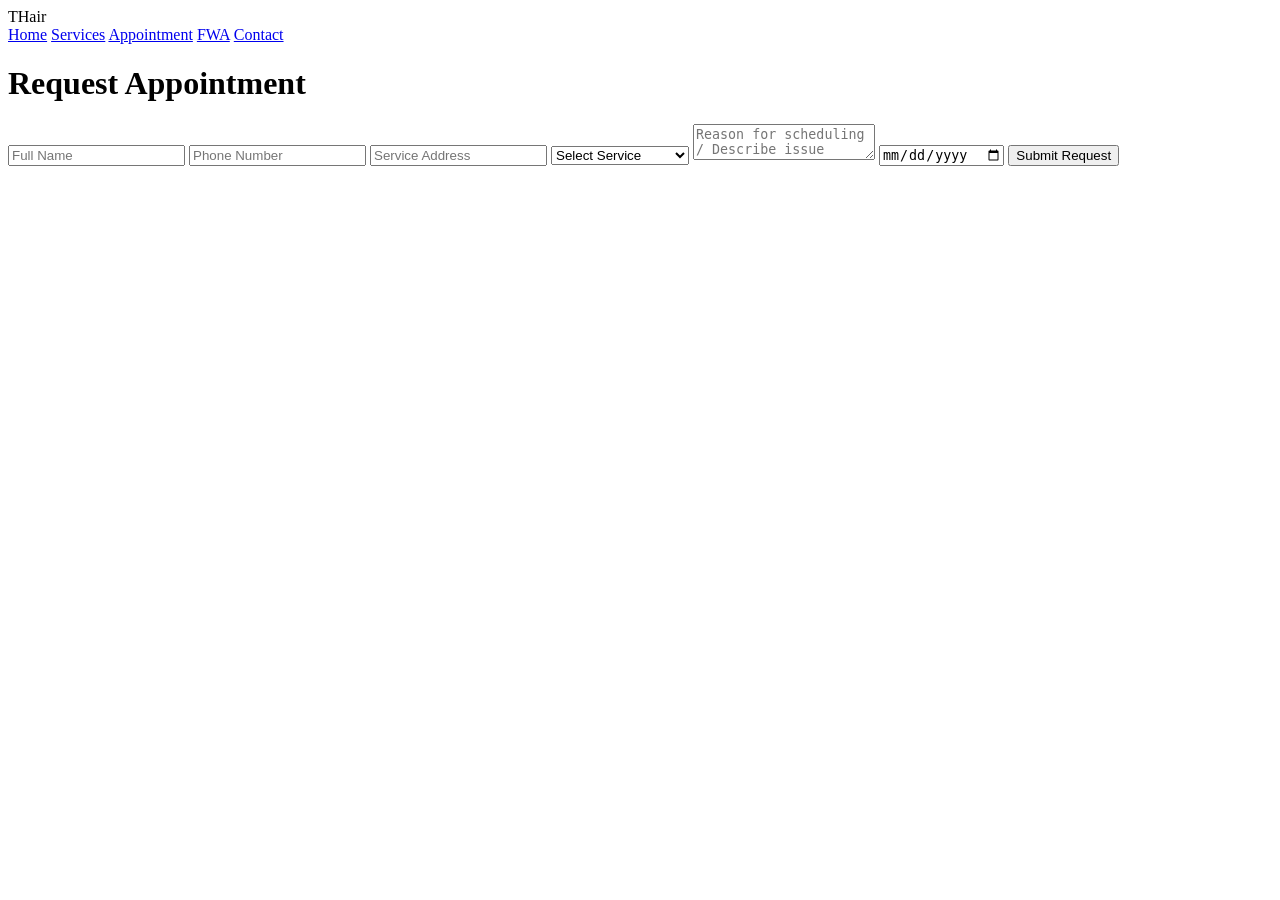
==== appointment.html @ 2e78e72e "Add appointment request form in appointment.html" ====
<!DOCTYPE html>
<html lang="en">
<head>
  <meta charset="UTF-8">
  <meta name="viewport" content="width=device-width, initial-scale=1.0">
  <title>Appointment | THair</title>
  <link rel="stylesheet" href="style.css">
</head>
<body>

<header>
  <div class="logo">THair</div>
  <nav>
    <a href="index.html">Home</a>
    <a href="services.html">Services</a>
    <a href="appointment.html">Appointment</a>
    <a href="fwa.html">FWA</a>
    <a href="contact.html">Contact</a>
  </nav>
</header>

<main class="page">
  <h1>Request Appointment</h1>

  <form class="form-box" action="https://formspree.io/f/mqejejea" method="POST">
    <input type="text" name="name" placeholder="Full Name" required>
    <input type="tel" name="phone" placeholder="Phone Number" required>
    <input type="text" name="address" placeholder="Service Address" required>

    <select name="service" required>
      <option value="">Select Service</option>
      <option>AC Repair</option>
      <option>AC Maintenance</option>
      <option>AC Installation</option>
      <option>Emergency Service</option>
    </select>

    <textarea name="reason" placeholder="Reason for scheduling / Describe issue" required></textarea>

    <input type="date" name="preferred_date">

    <button type="submit">Submit Request</button>
  </form>
</main>

</body>
</html>
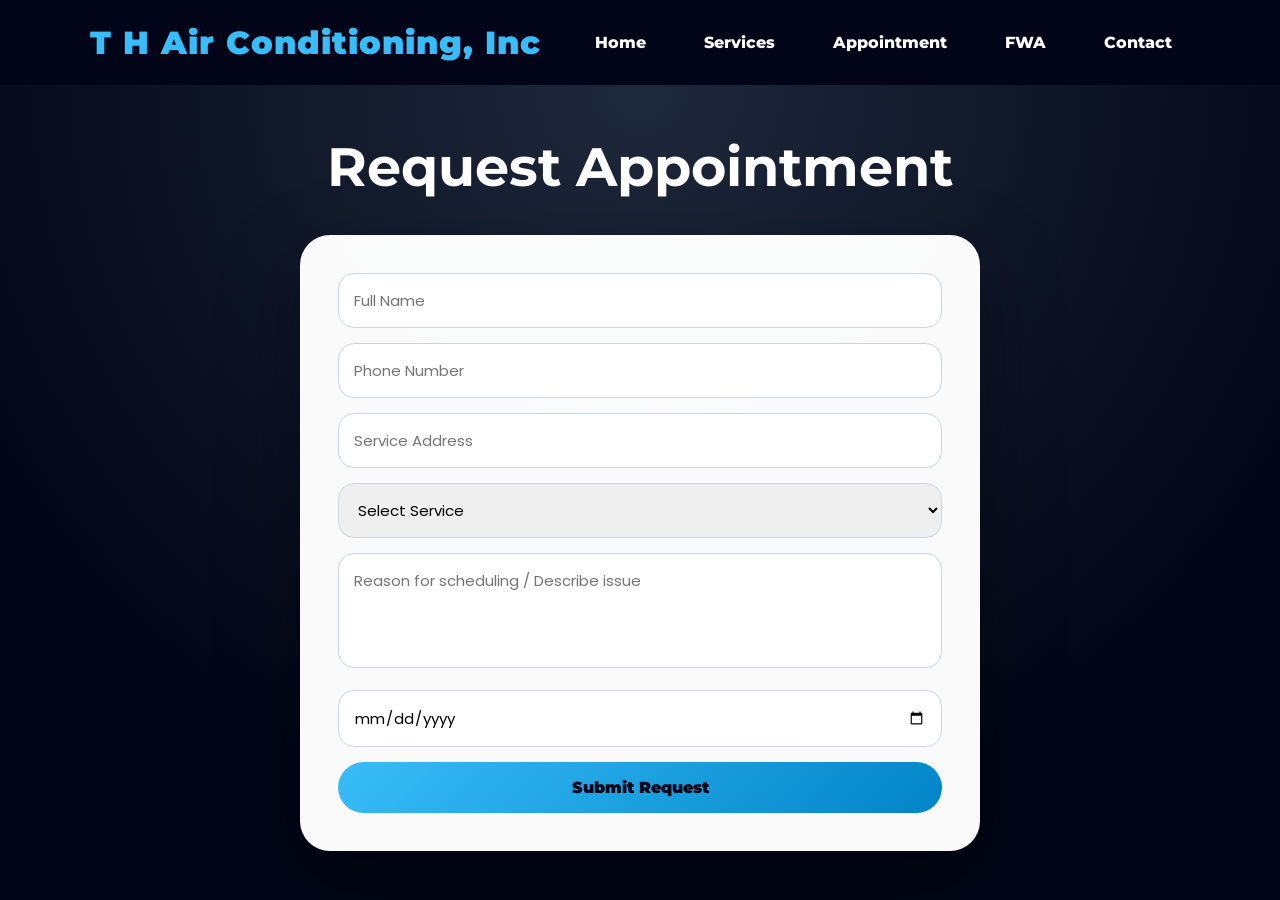
==== commit cf81440a: "Update title and logo for appointment page" ====
--- a/appointment.html
+++ b/appointment.html
@@ -3,13 +3,13 @@
 <head>
   <meta charset="UTF-8">
   <meta name="viewport" content="width=device-width, initial-scale=1.0">
-  <title>Appointment | THair</title>
+  <title>Appointment | T H Air Conditioning, Inc</title>
   <link rel="stylesheet" href="style.css">
 </head>
 <body>
 
 <header>
-  <div class="logo">THair</div>
+  <div class="logo">T H Air Conditioning, Inc</div>
   <nav>
     <a href="index.html">Home</a>
     <a href="services.html">Services</a>
--- a/style.css
+++ b/style.css
@@ -0,0 +1,455 @@
+@import url('https://fonts.googleapis.com/css2?family=Trade+Winds&family=Montserrat:wght@600;800;900&family=Poppins:wght@300;400;600&display=swap');
+
+* {
+  margin: 0;
+  padding: 0;
+  box-sizing: border-box;
+}
+
+body {
+  background: #020617;
+  color: #111827;
+  font-family: "Poppins", sans-serif;
+}
+
+/* HEADER */
+header {
+  height: 85px;
+  background: rgba(2, 6, 23, 0.96);
+  color: white;
+  display: flex;
+  justify-content: space-between;
+  align-items: center;
+  padding: 0 7%;
+  box-shadow: 0 12px 35px rgba(0,0,0,0.45);
+}
+
+.logo {
+  font-family: "Montserrat", sans-serif;
+  font-size: 32px;
+  font-weight: 900;
+  color: #38bdf8;
+  letter-spacing: 1px;
+}
+
+nav a {
+  color: white;
+  text-decoration: none;
+  margin-left: 18px;
+  font-family: "Montserrat", sans-serif;
+  font-weight: 800;
+  padding: 10px 18px;
+  border-radius: 999px;
+  transition: 0.3s;
+}
+
+nav a:hover {
+  background: #38bdf8;
+  color: #020617;
+}
+
+/* BUTTONS */
+.btn {
+  display: inline-block;
+  background: linear-gradient(135deg, #38bdf8, #0ea5e9);
+  color: #020617;
+  text-decoration: none;
+  padding: 15px 32px;
+  border-radius: 999px;
+  font-family: "Montserrat", sans-serif;
+  font-weight: 900;
+  box-shadow: 0 12px 30px rgba(56,189,248,0.35);
+  transition: 0.3s;
+  margin-top: 20px;
+}
+
+.btn:hover {
+  transform: translateY(-3px);
+  box-shadow: 0 18px 40px rgba(56,189,248,0.5);
+}
+
+/* HOME */
+.home {
+  height: calc(100vh - 85px);
+  background:
+    linear-gradient(90deg, rgba(2,6,23,0.85) 0%, rgba(2,6,23,0.35) 38%, rgba(2,6,23,0.05) 100%),
+    url("thair-main.png");
+  background-size: contain;
+  background-repeat: no-repeat;
+  background-position: right center;
+  color: white;
+  display: flex;
+  align-items: center;
+  padding: 0 7%;
+}
+
+.hero-card,
+.hero-text {
+  max-width: 520px;
+  background: rgba(2, 6, 23, 0.55);
+  padding: 38px;
+  border-radius: 28px;
+  backdrop-filter: blur(8px);
+  box-shadow: 0 25px 70px rgba(0,0,0,0.45);
+  border: 1px solid rgba(56,189,248,0.25);
+}
+
+.hero-card h1,
+.hero-text h1 {
+  font-family: "Montserrat", sans-serif;
+  font-size: clamp(38px, 5vw, 58px);
+  line-height: 1;
+  margin-bottom: 18px;
+}
+
+.hero-card p,
+.hero-text p {
+  font-size: 18px;
+  color: #e0f2fe;
+  margin-bottom: 14px;
+}
+
+/* GENERAL PAGES */
+.page {
+  height: calc(100vh - 85px);
+  padding: 55px 7%;
+  display: flex;
+  flex-direction: column;
+  justify-content: center;
+  background: radial-gradient(circle at top, #1e293b, #020617 72%);
+}
+
+.page h1 {
+  font-family: "Montserrat", sans-serif;
+  font-size: 54px;
+  margin-bottom: 35px;
+  text-align: center;
+  color: white;
+}
+
+/* SERVICES */
+.grid {
+  display: grid;
+  grid-template-columns: repeat(4, 1fr);
+  gap: 24px;
+}
+
+.card {
+  background: rgba(255,255,255,0.96);
+  padding: 34px;
+  border-radius: 28px;
+  text-align: center;
+  box-shadow: 0 22px 55px rgba(0,0,0,0.28);
+  border: 1px solid rgba(56,189,248,0.18);
+  transition: 0.3s;
+}
+
+.card:hover {
+  transform: translateY(-8px);
+  box-shadow: 0 30px 70px rgba(56,189,248,0.2);
+}
+
+.card h3 {
+  color: #0284c7;
+  font-family: "Montserrat", sans-serif;
+  font-size: 24px;
+  margin-bottom: 10px;
+}
+
+.card p {
+  color: #475569;
+}
+
+/* APPOINTMENT FORM */
+.form-box {
+  max-width: 680px;
+  margin: 0 auto;
+  background: rgba(255,255,255,0.98);
+  padding: 38px;
+  border-radius: 30px;
+  box-shadow: 0 30px 80px rgba(0,0,0,0.4);
+}
+
+input, select, textarea {
+  width: 100%;
+  padding: 15px;
+  margin-bottom: 15px;
+  border-radius: 16px;
+  border: 1px solid #cbd5e1;
+  font-family: "Poppins", sans-serif;
+  font-size: 15px;
+  outline: none;
+}
+
+input:focus,
+select:focus,
+textarea:focus {
+  border-color: #38bdf8;
+  box-shadow: 0 0 0 4px rgba(56,189,248,0.18);
+}
+
+textarea {
+  height: 115px;
+  resize: none;
+}
+
+button {
+  width: 100%;
+  padding: 16px;
+  background: linear-gradient(135deg, #38bdf8, #0284c7);
+  color: #020617;
+  border: none;
+  border-radius: 999px;
+  font-family: "Montserrat", sans-serif;
+  font-weight: 900;
+  cursor: pointer;
+  font-size: 16px;
+}
+
+/* CONTACT PAGE */
+.contact-page {
+  height: calc(100vh - 85px);
+  background:
+    radial-gradient(circle at top right, rgba(56,189,248,0.28), transparent 35%),
+    linear-gradient(135deg, #020617, #0f172a);
+  display: flex;
+  align-items: center;
+  justify-content: center;
+  padding: 0 7%;
+}
+
+.contact-card {
+  background: rgba(255,255,255,0.96);
+  max-width: 780px;
+  width: 100%;
+  padding: 55px;
+  border-radius: 36px;
+  text-align: center;
+  box-shadow: 0 30px 90px rgba(0,0,0,0.5);
+  border: 1px solid rgba(56,189,248,0.35);
+}
+
+.contact-card h1 {
+  font-family: "Montserrat", sans-serif;
+  color: #0f172a;
+  font-size: 56px;
+  margin-bottom: 12px;
+}
+
+.contact-card p {
+  color: #111827;
+  font-size: 19px;
+  margin: 12px 0;
+}
+
+.contact-info {
+  background: linear-gradient(135deg, #e0f2fe, #f8fafc);
+  padding: 28px;
+  border-radius: 24px;
+  margin: 28px 0;
+  border: 1px solid #bae6fd;
+}
+
+.contact-info p,
+.contact-info strong {
+  color: #000000 !important;
+}
+
+.contact-card .btn {
+  margin-top: 10px;
+}
+
+/* FWA PAGE */
+.fwa-body {
+  background: #020617;
+}
+
+.fwa-page {
+  height: calc(100vh - 85px);
+  padding: 45px 7%;
+  display: grid;
+  grid-template-columns: 1fr 1fr;
+  gap: 45px;
+  align-items: center;
+  color: white;
+  background: radial-gradient(circle at top, #172554, #020617 70%);
+}
+
+.fwa-page img {
+  width: 100%;
+  max-height: 620px;
+  object-fit: contain;
+  background: white;
+  padding: 20px;
+  border-radius: 32px;
+  box-shadow: 0 30px 80px rgba(0,0,0,0.55);
+}
+
+.fwa-page h1 {
+  font-family: "Trade Winds", cursive;
+  font-size: clamp(58px, 7vw, 96px);
+  color: #38bdf8;
+  letter-spacing: 2px;
+}
+
+.fwa-page h2 {
+  font-family: "Trade Winds", cursive;
+  font-size: 38px;
+  margin-bottom: 20px;
+  letter-spacing: 1px;
+}
+
+.fwa-page p {
+  color: #dbeafe;
+  font-size: 20px;
+  max-width: 540px;
+}
+.floating-logo {
+  width: 100%;
+  max-width: 500px;
+  display: block;
+  margin: 0 auto;
+
+  /* makes it look lifted */
+  border-radius: 50%;
+  box-shadow: 
+    0 30px 80px rgba(0,0,0,0.6),
+    0 0 40px rgba(56,189,248,0.4);
+
+  animation: floatLogo 4s ease-in-out infinite;
+}
+.floating-logo:hover {
+  box-shadow:
+    0 40px 100px rgba(0,0,0,0.8),
+    0 0 60px rgba(56,189,248,0.7);
+  transform: scale(1.03);
+}
+
+/* floating animation */
+@keyframes floatLogo {
+  0% { transform: translateY(0px); }
+  50% { transform: translateY(-12px); }
+  100% { transform: translateY(0px); }
+}
+/* RESPONSIVE */
+@media(max-width: 950px) {
+  body {
+    overflow: auto;
+  }
+
+  header {
+    height: auto;
+    flex-direction: column;
+    padding: 20px;
+    gap: 15px;
+  }
+
+  nav {
+    text-align: center;
+  }
+
+  nav a {
+    display: inline-block;
+    margin: 6px;
+  }
+
+  .home,
+  .page,
+  .contact-page,
+  .fwa-page {
+    height: auto;
+    min-height: 100vh;
+  }
+
+  .grid,
+  .fwa-page {
+    grid-template-columns: 1fr;
+  }
+
+  .hero-card,
+  .hero-text {
+    padding: 35px;
+  }
+
+  .contact-card {
+    padding: 35px;
+  }
+}
+.contact-subtext {
+  color: #475569;
+  margin-bottom: 25px;
+  font-size: 17px;
+}
+
+.contact-info {
+  display: flex;
+  justify-content: space-between;
+  gap: 20px;
+  margin: 30px 0;
+}
+
+.contact-item {
+  flex: 1;
+  background: linear-gradient(135deg, #e0f2fe, #f8fafc);
+  padding: 25px;
+  border-radius: 22px;
+  border: 1px solid #bae6fd;
+}
+
+.contact-item h3 {
+  font-family: "Montserrat", sans-serif;
+  color: #0284c7;
+  margin-bottom: 8px;
+}
+
+.contact-item p {
+  color: #000000;
+  font-size: 18px;
+  margin-bottom: 15px;
+}
+
+.small-btn {
+  display: inline-block;
+  background: #0284c7;
+  color: white;
+  text-decoration: none;
+  padding: 10px 18px;
+  border-radius: 999px;
+  font-weight: 700;
+}
+
+.service-area {
+  background: #0f172a;
+  color: white;
+  padding: 22px;
+  border-radius: 22px;
+  margin-bottom: 25px;
+}
+
+.service-area h3 {
+  color: #38bdf8;
+  margin-bottom: 8px;
+}
+
+.service-area p {
+  color: white;
+}
+
+.contact-buttons {
+  display: flex;
+  gap: 15px;
+  justify-content: center;
+}
+
+.btn.secondary {
+  background: transparent;
+  border: 2px solid #38bdf8;
+  color: #0284c7;
+}
+
+@media (max-width: 800px) {
+  .contact-info,
+  .contact-buttons {
+    flex-direction: column;
+  }
+}
